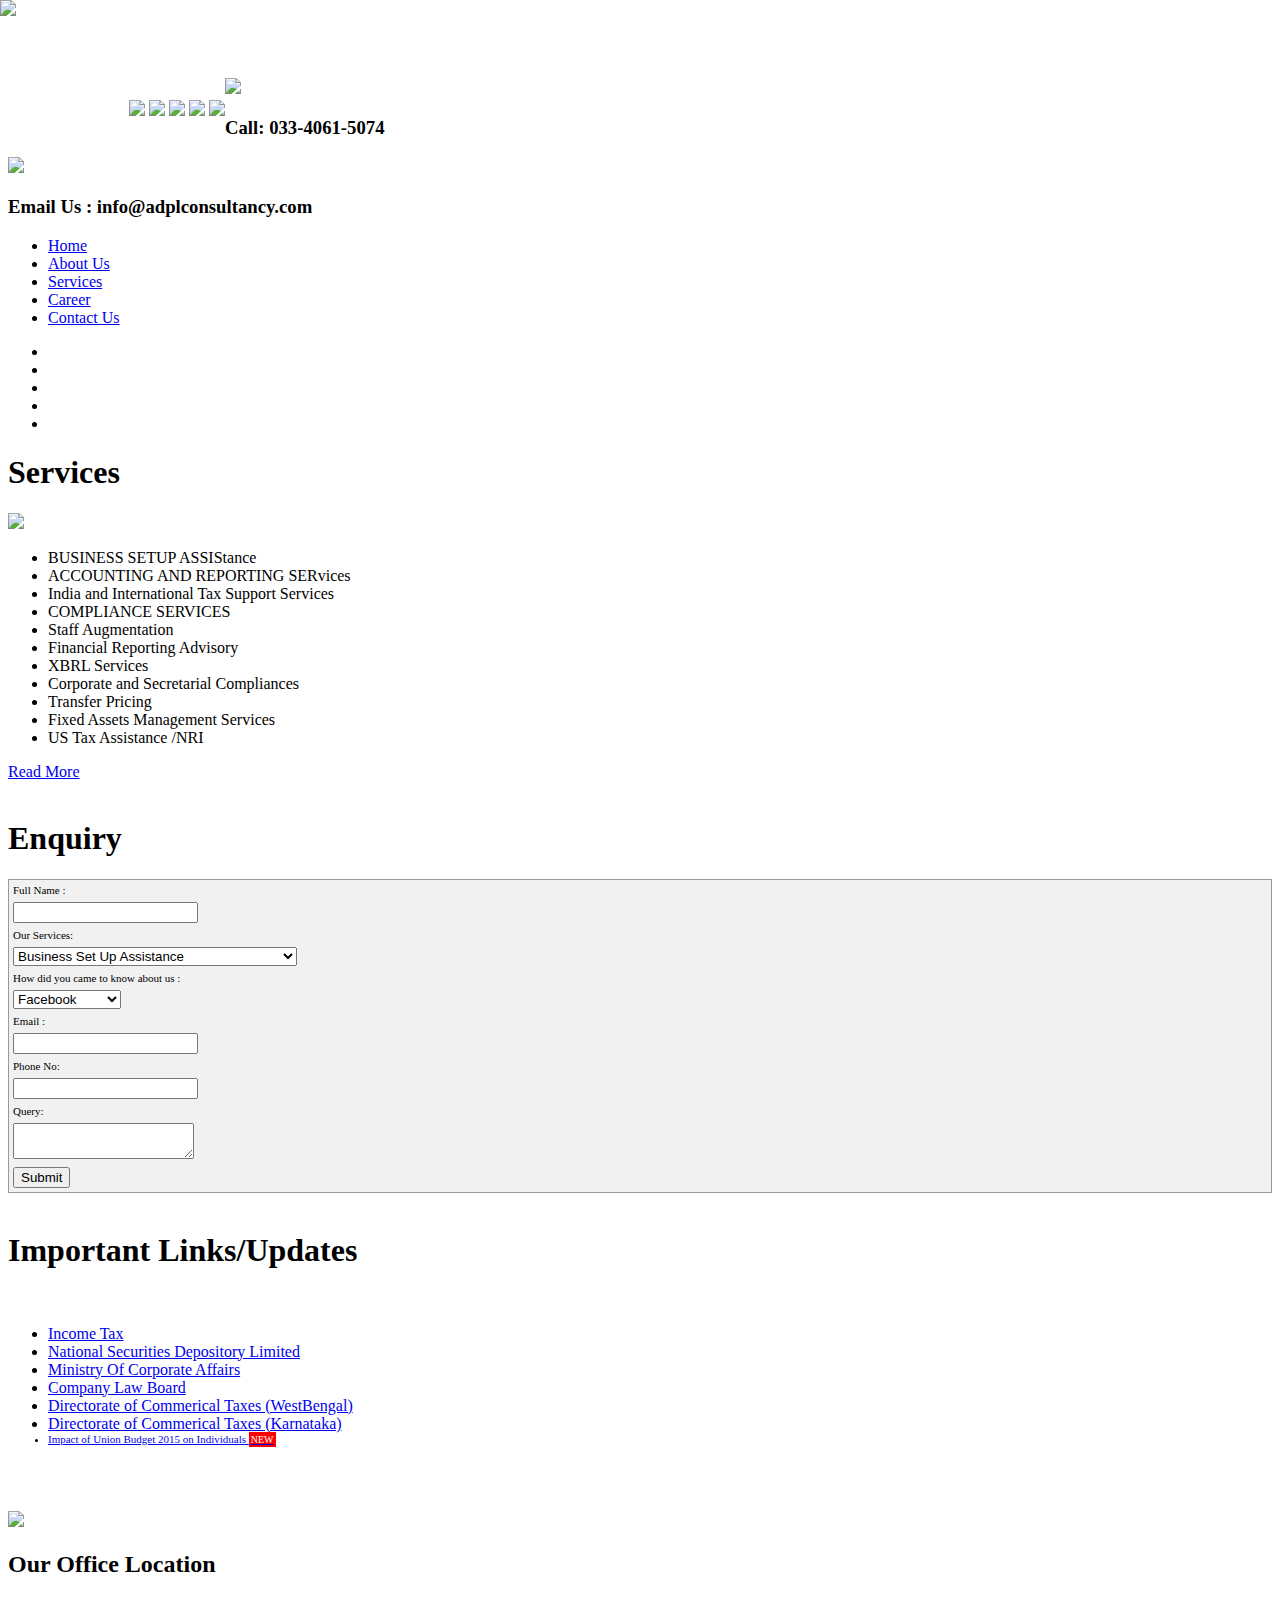
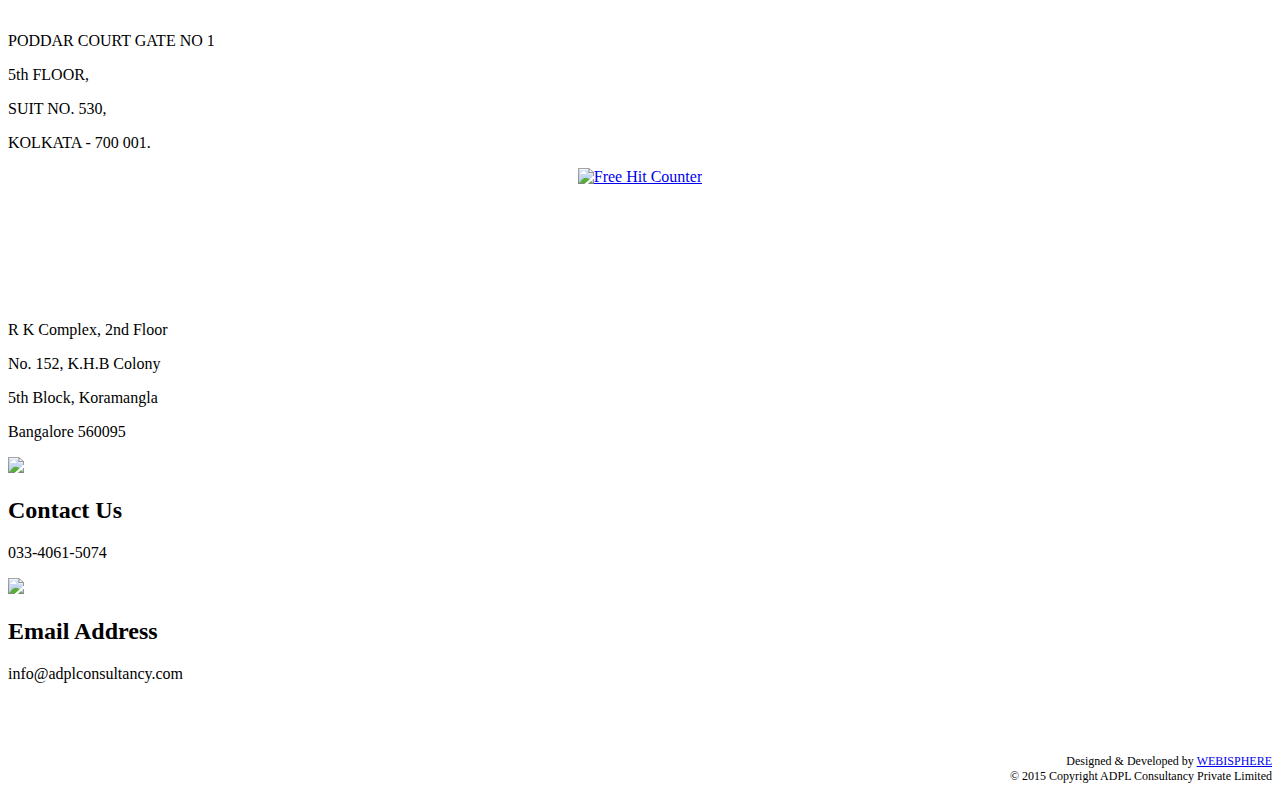
==== index.html @ 4b26b02c "Add files via upload" ====
<!DOCTYPE html>
<html>
<head>
<meta name="description" content="ADPL Consultancy Private Limited offers you and your business the solution that will cater to all your accounting needs. As a consultancy firm, we have the knowledge based and the expertise to support your firm in business set up solutions, company formation, Indian Tax & International Tax Support Services & recruitment services. The promoters are visionary in this field and boast of decades of experience. Our most important strength is the unmatcheable services and solutions we provide to the clients. Our goodwill lies in the remarkable success and exclusive services even to the clients that has guaranteed their association with our firm for a lifetime.
Our accountants are certified Chartered Accountants, Certified Public Accountants and stay updated with continous certification and attend regular seminar to ensure and update on all the newest informations, laws, regulations and techniques in our fields.
" />
<meta name="keywords" content="BUSINESS SETUP ASSISTANCE,ACCOUNTING AND REPORTING SERVICES,INDIA AND INTERNATIONAL TAX SUPPORT SERVICES,COMPLIANCE SERVICES,
STAFF AUGMENTATION,FINANCIAL REPORTING ADVISORY,XBRL SERVICES,CORPORATE AND SECRETARIAL COMPLIANCES,TRANSFER PRICING,FIXED ASSETS MANAGEMENT SERVICES,
US TAX ASSISTANCE /NRI" />
<meta name="author" content="ADPL Consultancy Private Limited" >
<meta name="designer" content="ADPL Consultancy Private Limited" >
<meta name="publisher" content="ADPL Consultancy Private Limited" >
<meta name="copyright" content="2015 adplconsultancy.com/" >
<meta name="distribution" content="Global" >
<meta name="document-classification" content="Consultancy Firm" >
<meta name="document-type" content="Public" >
<meta name="revisit-after" content="15 days" >
<meta name="robots" content="all" >
<meta name="robots" content="index, follow">
	<script src="js/jquery.min.js"></script>
	<script src="js/slippry.min.js"></script>
	<link rel="stylesheet" href="css/slippry.css">
    <title>ADPL</title>
<link href="css/css.css" rel="stylesheet" type="text/css" />
<link rel="stylesheet" href="css/menu.css" type="text/css" />

</head>
    
<body>
<div class="header_top">
<div class="logo" style="position:absolute; z-index:9999; left:0; top:0; height:50px;"><img src="images/logo.png"></div>
  <div class="page_wrapper">
    <div class="wrapper" style="background: #fff;">
    <div class="wrapper">
     <div class="logo" style="height:70px;" >&nbsp;</div>
      <div style="float:left; padding-top:22px; padding-left:121px;">
      <a href="https://www.facebook.com/adplconsultancy" target="_blank"><img src="images/facebook.png" width="25"></a> 
      <a href="https://twitter.com/ADPLCONSULTANCY" target="_blank"> <img src="images/twitter.png" width="25"></a> 
      <a href="https://plus.google.com/u/0/105959256942114133186"  target="_blank"> <img src="images/google_plus.png" width="25"></a> 
      <a href="https://www.youtube.com/channel/UCyNNAOjq6kq7xAcC36mTHmg"  target="_blank"> <img src="images/youtube.png" width="25"></a> 
      <a href="http://in.linkedin.com/in/adplconsultancy"  target="_blank"> <img src="images/linkdin.png" width="25"></a> 
      
        </div>
        
        
      <div class="header_right">
        <div class="wrapper  padding_top3">
          <div class="col-1-3">
            <div class="col-1-4"><img src="images/phone_icon.png" class="image"></div>
            <div class="col-3-4 padding_top2">
              <h3>Call: <span>033-4061-5074</span></h3>
            </div>
          </div>
          <div class="col-2-3">
            <div class="col-1-4"><img src="images/mail_icon.png" class="image"></div>
            <div class="col-3-4 padding_top2">
              <h3>Email Us : <span> info@adplconsultancy.com</span></h3>
            </div>
          </div>
        </div>
      </div>
      <div class="clear"></div>
    </div>
    </div>
  </div>
</div>

<div class="header">
  <div class="page_wrapper">
    <div class="menu_area">
      <ul id="menu" class="topmenu">
        <li class="topfirst current"><a href="index.html">Home </a></li>
        <li class="topmenu"><a href="aboutus.html">About Us</a></li>
        <li class="topmenu"><a href="services.html">Services</a></li>
        <li class="topmenu"><a href="careers.html">Career</a></li>
       
        <li class="toplast"><a href="contactus.html">Contact Us</a></li>
      </ul>
    </div>
    <!--<div class="wrapper">
      <div class="logo"><img src="images/logo.png"></div>
      <div class="header_right">
        <div class="wrapper  padding_top3">
          <div class="col-1-3">
            <div class="col-1-4"><img src="images/phone_icon.png" class="image"></div>
            <div class="col-3-4 padding_top2">
              <h3>Call: <span>9945410062</span></h3>
            </div>
          </div>
          <div class="col-2-3">
            <div class="col-1-4"><img src="images/mail_icon.png" class="image"></div>
            <div class="col-3-4 padding_top2">
              <h3>Email Us : <span> info@adplconsultancy.com</span></h3>
            </div>
          </div>
        </div>
      </div>
    </div>-->
  </div>
</div>
<div class="banner">
  <ul id="demo1">
    <li><a href="#slide1"><img src="images/edubanner11.jpg" alt=""></a></li>
    <li><a href="#slide2"><img src="images/edubanner22.jpg" alt=""></a></li>
    <li><a href="#slide2"><img src="images/edubanner33.jpg" alt=""></a></li>
    <li><a href="#slide2"><img src="images/edubanner44.jpg" alt=""></a></li>
    <li><a href="#slide2"><img src="images/edubanner55.jpg" alt=""></a></li>
  </ul>
</div>
<div class="page_mid">
  <div class="page_wrapper">
    <div class="wrapper mar_bottom2 mar_top2">
      <!--<div class="page_mid_col">
        <h1>Welcome</h1>
        <img src="images/welcome_image.png" class="image_full padding_top8">
        <p class="text_welcome">ADPL Consultancy Private Limited, we are dedicated to you and all your different 
accounting needs, business set up solutions, company formation, Indian Tax &amp; International Tax planning &amp; recruitment services. The promotors have been around for over 15 years experience. But our most important win is providing best services &amp; solution to the clients and making our clients happy and live long customer. <br>
<br>
Our accountants are certified Chartered Accountants, Certified Public Accountants and stay current with continious certification and ceminar to ensure and update all the new informations, laws, regulations and our technical fields.</p>
        <a href="aboutus.html" class="more mar_top7">Read More</a> </div>
      <div class="page_mid_separoter mar_top2">&nbsp;</div>-->
      <div class="page_mid_col">
        <h1>Services</h1>
        <img src="images/image_2.png" class="tutor_image">
        <ul class="list1">
            <li>BUSINESS SETUP ASSIStance</li>
            <li>ACCOUNTING AND REPORTING SERvices</li>
            <li>India and International Tax Support Services</li>
            <li>COMPLIANCE SERVICES</li>
            <li>Staff Augmentation</li> 
            <li>Financial Reporting Advisory</li> 
            <li>XBRL Services</li> 
            <li>Corporate and Secretarial Compliances</li> 
            <li>Transfer Pricing</li> 
            <li>Fixed Assets Management Services</li> 
            <li>US Tax Assistance /NRI</li> 
        </ul>
        
        <a href="#" class="more mar_top5">Read More</a> </div>
      <div class="page_mid_separoter mar_top2">&nbsp;</div>
      <div class="page_mid_col">
        <h1>Enquiry</h1>
        <div>
        
        <form method="post" action="mail.php">
        <?php
if($_GET['msg']=="success")
{
echo "Thank you for applying";
}
?>
        <table width="100%" border="0" cellspacing="2" cellpadding="2" style="background:#f1f1f1; border:1px solid #999; color:#000; font-size:11px;">
<tr>
    <td width="41%" align="left" valign="top">Full Name : </td>
    
  </tr>
  <tr>
   
    <td width="59%" align="left" valign="top">
      <input type="text" name="fname" id="textfield" class="text-field" required="required">
    </td>
  </tr>
  <tr>
    <td align="left" valign="top">Our Services:</td>
    
  </tr>
  <tr>

    <td align="left" valign="top"><select name="services" class="text-field">
      <option> Business Set Up Assistance</option>
<option>Accounting and Reporting Services</option>
<option>India and International Tax Support Services</option>
<option>Compliance Services</option>
<option>Staff Augmentation</option>
<option>Financial Reporting Advisory</option>
<option>XBRL Services</option>
<option>Corporate and Secretarial Compliances</option>
<option>Transfer Pricing</option>
<option>Fixed Assets Management Services</option>
<option>US Tax Assistance /NRI</option>
    </select></td>
  </tr>
  <tr>
    <td align="left" valign="top">How did you came to know about us :</td>
    
  </tr>
  <tr>

    <td align="left" valign="top"><select name="know" class="text-field">
      <option>Facebook</option>
      <option>Twitter</option>
      <option>Google plus</option>
      <option>You Tube</option>
      <option>Linked In</option>
      <option>Family</option>
      <option>Friends</option>
      <option>Client Referral</option>
      <option>Others</option>
    </select></td>
  </tr>
  <tr>
    <td align="left" valign="top">Email : </td>
   
  </tr>
  <tr>

    <td align="left" valign="top"><input type="text" name="email" id="textfield" class="text-field" required="required"></td>
  </tr>
  <tr>
    <td align="left" valign="top">Phone No:</td>
    
  </tr>
  <tr>
   
    <td align="left" valign="top"><input type="text" name="phone" id="textfield" class="text-field" required="required"></td>
  </tr>
   <tr>
    <td align="left" valign="top">Query:</td>
   
  </tr>
  <tr>
   
    <td align="left" valign="top"><textarea name="query" cols="" rows="" class="text-field1" required="required"></textarea></td>
  </tr>
   <tr>
    <td align="left" valign="top"><input name="Submit" type="submit" value="Submit" class="submit1"></td>
   
  </tr>
</table>
</form>

        
        </div>
        
        
      </div>
        <div class="page_mid_separoter mar_top2">&nbsp;</div>
        <div class="page_mid_col">
        <h1>Important Links/Updates</h1>
        <p>&nbsp;</p>
<div class="jscroll" >
		<ul>
        <li><a href="https://incometaxindiaefiling.gov.in/" target="_blank">Income Tax</a></li>
          <li><a href="https://nsdl.co.in/" target="_blank">National Securities Depository Limited</a></li>
          <li><a href="http://www.mca.gov.in/" target="_blank">Ministry Of Corporate Affairs</a></li>
          <li><a href="http://www.clb.nic.in/" target="_blank">Company Law Board</a></li>
          
			<li><a href="http://wbcomtax.nic.in/welcome.asp" target="_blank">Directorate of Commerical Taxes (WestBengal)</a></li>
			
			
            <li><a href="http://ctax.kar.nic.in/" target="_blank">Directorate of Commerical Taxes (Karnataka)</a></li>
             <li style="font-size:11px;"><a href="pdf/Budget_2015.pdf" target="_blank" style="font-size:11px;">
             <span style="font-size:11px;">Impact of Union Budget 2015 on Individuals</span> <span style="padding:2px; font-size:10px; color:#fff; background:#ff0000;border:none;">NEW</span></a></li>
           
            
            
           <!-- <li><a href="http://www.incometaxindia.gov.in/Pages/default.aspx" target="_blank">Due Dates</a></li> -->
            
            
		</ul>
	</div></div>
    </div>
  </div>
</div>

<div class="footer">
  <div class="page_wrapper">
    <div class="wrapper mar_top4 mar_left1">
      <div class="col-1-4">
        <div class="col-1-3"></div>
        <div class="col-2-3">
          <h2>&nbsp;</h2>
        </div>
      </div>
      <div class="col-1-5">
        <div class="col-1-5"></div>
        <div class="col-1-5"></div>
        <div class="col-1-5"></div>
        <div class="col-1-5"></div>
        <!--<div class="col-1-5"><a href="#"> <img src="images/printer_set.png" class="image"></a> </div>-->
        <div class="col-1-5"></div>
      </div>
    </div>
    <div class="footer_top">
      <div class="col-1-4">
        <div class="wrapper">
          <div class="col-1-6"><img src="images/footer_home.png" class="image"></div>
          <div class="col-5-6">
            <h2>Our Office Location</h2>
          </div>
        </div>
        <div class="wrapper">
        <p><strong style="color:#FFF">KOLKATA</strong></p>
         <p style="text-transform:uppercase">Poddar Court Gate No 1</p>
          <p>5th FLOOR, </p>
          <p>SUIT NO. 530,</p>
          <p>KOLKATA - 700 001.</p>
             <p><div align='center'><a href='http://www.hit-counts.com'><img src='http://www.hit-counts.com/counter.php?t=MTM0OTcxMQ==' border='0' alt='Free Hit Counter'></a></div> </p>
        </div>
        
      </div>
      <div class="col-1-4">
        <div class="wrapper">
          <div class="col-1-6">&nbsp;</div>
          <div class="col-5-6">
            <h2>&nbsp;</h2>
          </div>
        </div>
        <div class="wrapper">
        <p></p>
        <p><strong style="color:#FFF">BANGALORE</strong></p>
          <p>R K Complex, 2nd Floor</p>
          <p>No. 152, K.H.B Colony</p>
          <p>5th Block, Koramangla</p>
          <p>Bangalore 560095</p>
        </div>
      </div>
    
      <div class="col-1-4">
        <div class="wrapper">
          <div class="col-1-6"><img src="images/footer_phone.png" class="image"></div>
          <div class="col-5-6">
            <h2>Contact Us</h2>
          </div>
        </div>
        <div class="wrapper">
          <p>033-4061-5074</p>
        </div>
      </div>
      <div class="col-1-4">
        <div class="wrapper">
          <div class="col-1-6"><img src="images/footer_mail.png" class="image"></div>
          <div class="col-5-6">
            <h2>Email Address</h2>
          </div>
        </div>
        <div class="wrapper">
          <p> info@adplconsultancy.com</p>
        </div>
        
        <div class="wrapper footer-bottom" style="text-align:right; font-size:12px; margin-top:71px;"> <p>Designed & Developed by <a target="_blank" href="http://www.webisphere.in">WEBISPHERE</a><br>
          &copy; 2015 Copyright ADPL Consultancy Private Limited </p>

          </div>
      </div>
      <!--<div class="col-1-4"> <img src="images/image_footer.png" class="footer_image"> </div>-->
     </div>
  </div>
</div>
 
    <script>
			$(function() {
				var demo1 = $("#demo1").slippry({
					transition: 'fade',
					useCSS: true,
					speed: 1000,
					pause: 3000,
					auto: true,
					preload: 'visible'
				});

				$('.stop').click(function () {
					demo1.stopAuto();
				});

				$('.start').click(function () {
					demo1.startAuto();
				});

				$('.prev').click(function () {
					demo1.goToPrevSlide();
					return false;
				});
				$('.next').click(function () {
					demo1.goToNextSlide();
					return false;
				});
				$('.reset').click(function () {
					demo1.destroySlider();
					return false;
				});
				$('.reload').click(function () {
					demo1.reloadSlider();
					return false;
				});
				$('.init').click(function () {
					demo1 = $("#demo1").slippry();
					return false;
				});
			});
		</script>
        	<script src="js/jCarouselLite-v1.1.js"></script>
	<script type="text/javascript">
		  $(function() {
				$(".jscroll").jCarouselLite({
					vertical: true,
					hoverPause:true,
					visible: 3,
					auto:800,
					speed:1000
				});
	}); 
	</script>
</body>
</html>
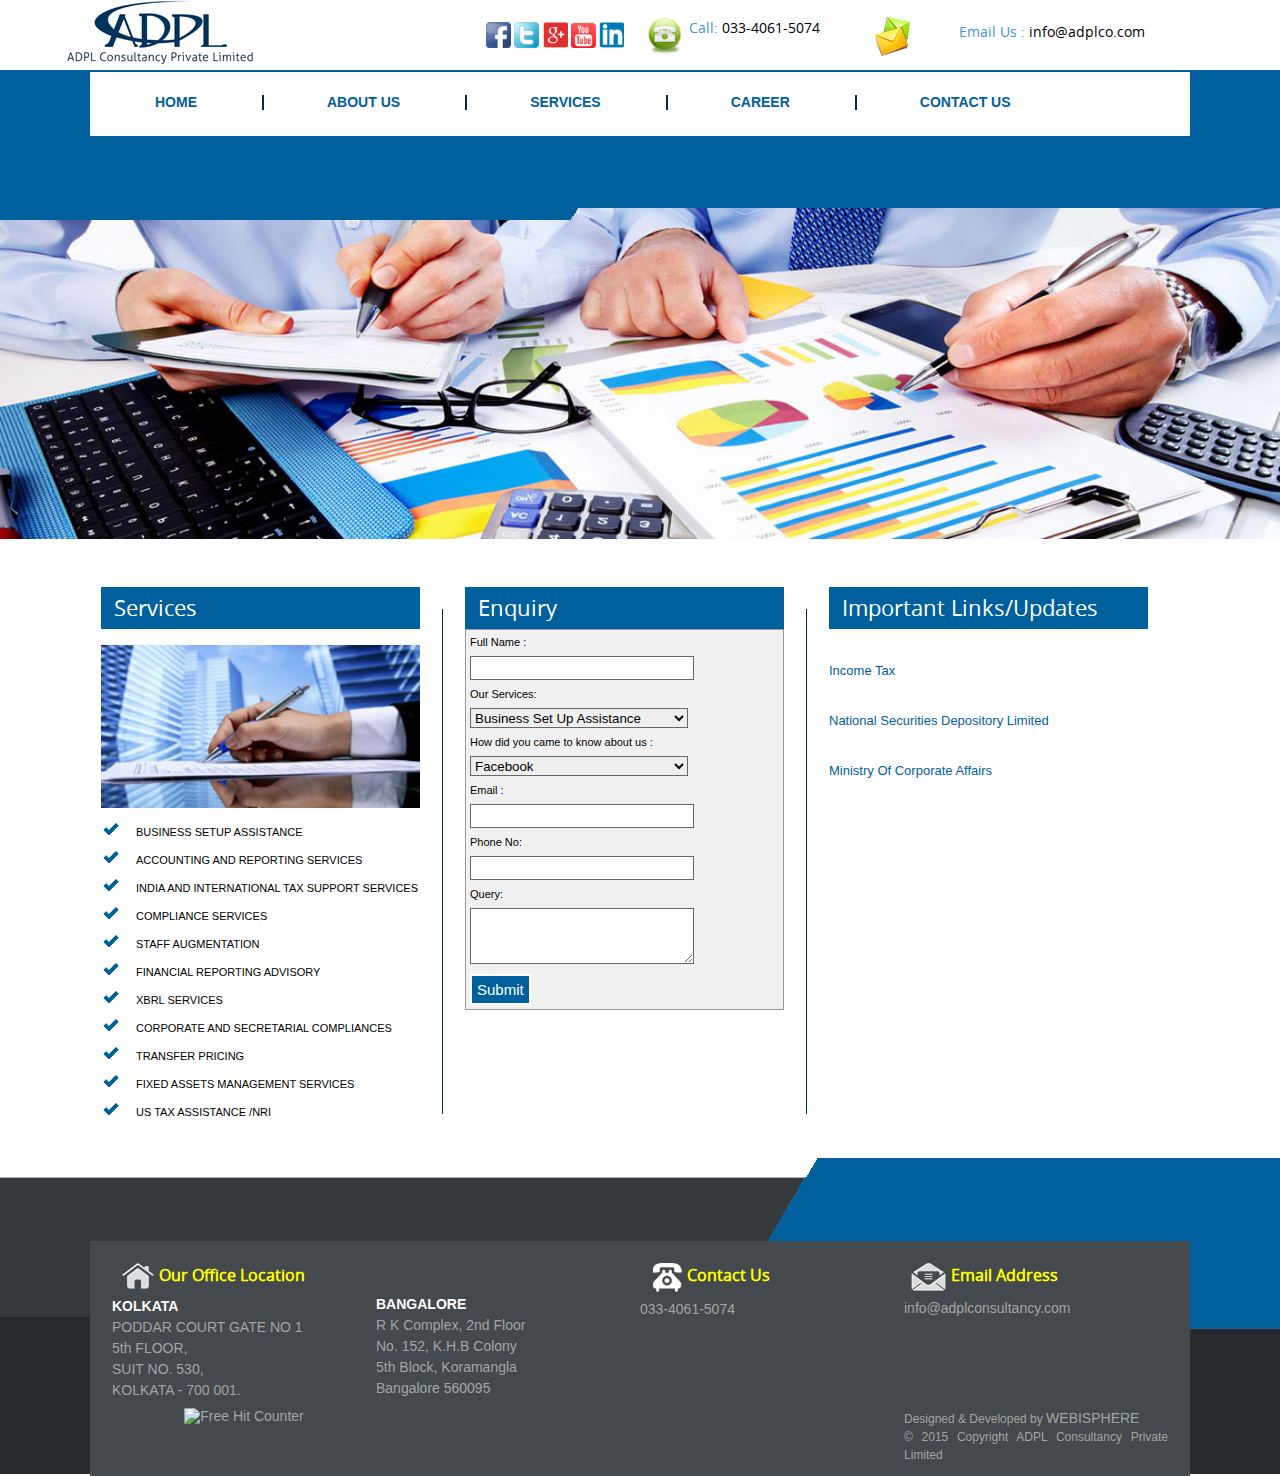
==== commit 2d47ccd6: "Update index.html" ====
--- a/index.html
+++ b/index.html
@@ -54,7 +54,7 @@
           <div class="col-2-3">
             <div class="col-1-4"><img src="images/mail_icon.png" class="image"></div>
             <div class="col-3-4 padding_top2">
-              <h3>Email Us : <span> info@adplconsultancy.com</span></h3>
+              <h3>Email Us : <span> info@adplco.com</span></h3>
             </div>
           </div>
         </div>
--- a/css/slippry.css
+++ b/css/slippry.css
@@ -0,0 +1,440 @@
+@-webkit-keyframes left-right {
+  0% {
+    -webkit-transform: translateY(-20%) translateX(-10%);
+    -moz-transform: translateY(-20%) translateX(-10%);
+    -ms-transform: translateY(-20%) translateX(-10%);
+    -o-transform: translateY(-20%) translateX(-10%);
+    transform: translateY(-20%) translateX(-10%);
+  }
+
+  100% {
+    -webkit-transform: translateY(0%) translateX(10%);
+    -moz-transform: translateY(0%) translateX(10%);
+    -ms-transform: translateY(0%) translateX(10%);
+    -o-transform: translateY(0%) translateX(10%);
+    transform: translateY(0%) translateX(10%);
+  }
+}
+
+@-moz-keyframes left-right {
+  0% {
+    -webkit-transform: translateY(-20%) translateX(-10%);
+    -moz-transform: translateY(-20%) translateX(-10%);
+    -ms-transform: translateY(-20%) translateX(-10%);
+    -o-transform: translateY(-20%) translateX(-10%);
+    transform: translateY(-20%) translateX(-10%);
+  }
+
+  100% {
+    -webkit-transform: translateY(0%) translateX(10%);
+    -moz-transform: translateY(0%) translateX(10%);
+    -ms-transform: translateY(0%) translateX(10%);
+    -o-transform: translateY(0%) translateX(10%);
+    transform: translateY(0%) translateX(10%);
+  }
+}
+
+@-ms-keyframes left-right {
+  0% {
+    -webkit-transform: translateY(-20%) translateX(-10%);
+    -moz-transform: translateY(-20%) translateX(-10%);
+    -ms-transform: translateY(-20%) translateX(-10%);
+    -o-transform: translateY(-20%) translateX(-10%);
+    transform: translateY(-20%) translateX(-10%);
+  }
+
+  100% {
+    -webkit-transform: translateY(0%) translateX(10%);
+    -moz-transform: translateY(0%) translateX(10%);
+    -ms-transform: translateY(0%) translateX(10%);
+    -o-transform: translateY(0%) translateX(10%);
+    transform: translateY(0%) translateX(10%);
+  }
+}
+
+@keyframes left-right {
+  0% {
+    -webkit-transform: translateY(-20%) translateX(-10%);
+    -moz-transform: translateY(-20%) translateX(-10%);
+    -ms-transform: translateY(-20%) translateX(-10%);
+    -o-transform: translateY(-20%) translateX(-10%);
+    transform: translateY(-20%) translateX(-10%);
+  }
+
+  100% {
+    -webkit-transform: translateY(0%) translateX(10%);
+    -moz-transform: translateY(0%) translateX(10%);
+    -ms-transform: translateY(0%) translateX(10%);
+    -o-transform: translateY(0%) translateX(10%);
+    transform: translateY(0%) translateX(10%);
+  }
+}
+
+@-webkit-keyframes right-left {
+  0% {
+    -webkit-transform: translateY(0%) translateX(10%);
+    -moz-transform: translateY(0%) translateX(10%);
+    -ms-transform: translateY(0%) translateX(10%);
+    -o-transform: translateY(0%) translateX(10%);
+    transform: translateY(0%) translateX(10%);
+  }
+
+  100% {
+    -webkit-transform: translateY(-20%) translateX(-10%);
+    -moz-transform: translateY(-20%) translateX(-10%);
+    -ms-transform: translateY(-20%) translateX(-10%);
+    -o-transform: translateY(-20%) translateX(-10%);
+    transform: translateY(-20%) translateX(-10%);
+  }
+}
+
+@-moz-keyframes right-left {
+  0% {
+    -webkit-transform: translateY(0%) translateX(10%);
+    -moz-transform: translateY(0%) translateX(10%);
+    -ms-transform: translateY(0%) translateX(10%);
+    -o-transform: translateY(0%) translateX(10%);
+    transform: translateY(0%) translateX(10%);
+  }
+
+  100% {
+    -webkit-transform: translateY(-20%) translateX(-10%);
+    -moz-transform: translateY(-20%) translateX(-10%);
+    -ms-transform: translateY(-20%) translateX(-10%);
+    -o-transform: translateY(-20%) translateX(-10%);
+    transform: translateY(-20%) translateX(-10%);
+  }
+}
+
+@-ms-keyframes right-left {
+  0% {
+    -webkit-transform: translateY(0%) translateX(10%);
+    -moz-transform: translateY(0%) translateX(10%);
+    -ms-transform: translateY(0%) translateX(10%);
+    -o-transform: translateY(0%) translateX(10%);
+    transform: translateY(0%) translateX(10%);
+  }
+
+  100% {
+    -webkit-transform: translateY(-20%) translateX(-10%);
+    -moz-transform: translateY(-20%) translateX(-10%);
+    -ms-transform: translateY(-20%) translateX(-10%);
+    -o-transform: translateY(-20%) translateX(-10%);
+    transform: translateY(-20%) translateX(-10%);
+  }
+}
+
+@keyframes right-left {
+  0% {
+    -webkit-transform: translateY(0%) translateX(10%);
+    -moz-transform: translateY(0%) translateX(10%);
+    -ms-transform: translateY(0%) translateX(10%);
+    -o-transform: translateY(0%) translateX(10%);
+    transform: translateY(0%) translateX(10%);
+  }
+
+  100% {
+    -webkit-transform: translateY(-20%) translateX(-10%);
+    -moz-transform: translateY(-20%) translateX(-10%);
+    -ms-transform: translateY(-20%) translateX(-10%);
+    -o-transform: translateY(-20%) translateX(-10%);
+    transform: translateY(-20%) translateX(-10%);
+  }
+}
+
+/* added to the original element calling slippry */
+.sy-box.sy-loading {
+  background: url(img/sy-loader.gif) 50% 50% no-repeat;
+  -webkit-background-size: 32px;
+  -moz-background-size: 32px;
+  -o-background-size: 32px;
+  background-size: 32px;
+  min-height: 40px;
+}
+.sy-box.sy-loading .sy-slides-wrap, .sy-box.sy-loading .sy-pager {
+  visibility: hidden;
+}
+
+/* element that wraps the slides */
+.sy-slides-wrap {
+  position: relative;
+  height: 100%;
+  width: 100%;
+}
+.sy-slides-wrap:hover .sy-controls {
+  display: block;
+}
+
+/* element that crops the visible area to the slides */
+.sy-slides-crop {
+  height: 100%;
+  width: 100%;
+  position: absolute;
+  overflow: hidden;
+}
+
+/* list containing the slides */
+.sy-list {
+  width: 100%;
+  height: 100%;
+  list-style: none;
+  margin: 0;
+  padding: 0;
+  position: absolute;
+}
+.sy-list.horizontal {
+  -webkit-transition: left ease;
+  -moz-transition: left ease;
+  -o-transition: left ease;
+  transition: left ease;
+}
+.sy-list.vertical {
+  -webkit-transition: top ease;
+  -moz-transition: top ease;
+  -o-transition: top ease;
+  transition: top ease;
+}
+
+/* single slide */
+.sy-slide {
+  position: absolute;
+  width: 100%;
+  z-index: 2;
+}
+.sy-slide.kenburns {
+  width: 140%;
+  left: -20%;
+}
+.sy-slide.kenburns.useCSS {
+  -webkit-transition-property: opacity;
+  -moz-transition-property: opacity;
+  -o-transition-property: opacity;
+  transition-property: opacity;
+}
+.sy-slide.kenburns.useCSS.sy-ken:nth-child(1n) {
+  -webkit-animation-name: left-right;
+  -webkit-animation-fill-mode: forwards;
+  -moz-animation-name: left-right;
+  -moz-animation-fill-mode: forwards;
+  -o-animation-name: left-right;
+  -o-animation-fill-mode: forwards;
+  animation-name: left-right;
+  animation-fill-mode: forwards;
+}
+.sy-slide.kenburns.useCSS.sy-ken:nth-child(2n) {
+  -webkit-animation-name: right-left;
+  -webkit-animation-fill-mode: forwards;
+  -moz-animation-name: right-left;
+  -moz-animation-fill-mode: forwards;
+  -o-animation-name: right-left;
+  -o-animation-fill-mode: forwards;
+  animation-name: right-left;
+  animation-fill-mode: forwards;
+}
+.sy-slide.sy-active {
+  z-index: 3;
+}
+.sy-slide > a {
+  margin: 0;
+  padding: 0;
+  display: block;
+  width: 100%;
+}
+.sy-slide > a > img {
+  margin: 0;
+  padding: 0;
+  display: block;
+  width: 100%;
+  border: 0;
+}
+
+/* next/ prev buttons, with arrows and clickable area a lot larger than the visible buttons */
+.sy-controls {
+  display: none;
+  list-style: none;
+  height: 100%;
+  width: 100%;
+  position: absolute;
+  padding: 0;
+  margin: 0;
+}
+.sy-controls li {
+  position: absolute;
+  width: 10%;
+  min-width: 4.2em;
+  height: 100%;
+  z-index: 33;
+}
+.sy-controls li.sy-prev {
+  left: 0;
+  top: 0;
+}
+.sy-controls li.sy-prev a:after {
+  background-position: -5% 0;
+}
+.sy-controls li.sy-next {
+  right: 0;
+  top: 0;
+}
+.sy-controls li.sy-next a:after {
+  background-position: 105% 0;
+}
+.sy-controls li a {
+  position: relative;
+  width: 100%;
+  height: 100%;
+  display: block;
+  text-indent: -9999px;
+}
+.sy-controls li a:link, .sy-controls li a:visited {
+  opacity: 0.4;
+}
+.sy-controls li a:hover, .sy-controls li a:focus {
+  opacity: 0.8;
+  outline: none;
+}
+.sy-controls li a:after {
+  content: "";
+  background-image: url(../img/arrows.svg);
+  background-repeat: no-repeat;
+  -webkit-background-size: cover;
+  -moz-background-size: cover;
+  -o-background-size: cover;
+  background-size: cover;
+  text-align: center;
+  text-indent: 0;
+  line-height: 2.8em;
+  color: #111;
+  font-weight: 800;
+  position: absolute;
+  background-color: #fff;
+  width: 2.8em;
+  height: 2.8em;
+  left: 50%;
+  top: 50%;
+  margin-top: -1.4em;
+  margin-left: -1.4em;
+  -webkit-border-radius: 50%;
+  -moz-border-radius: 50%;
+  -ms-border-radius: 50%;
+  -o-border-radius: 50%;
+  border-radius: 50%;
+}
+@media only screen and (max-device-width: 600px) {
+  .sy-controls {
+    display: block;
+  }
+  .sy-controls li {
+    min-width: 2.1em;
+  }
+  .sy-controls li a:after {
+    width: 1.4em;
+    height: 1.4em;
+    margin-top: -0.7em;
+    margin-left: -0.7em;
+  }
+}
+
+/* captions, styled fo the overlay variant */
+.sy-caption-wrap {
+  position: absolute;
+  bottom: 2em;
+  z-index: 12;
+  left: 50%;
+}
+.sy-caption-wrap .sy-caption {
+  position: relative;
+  left: -50%;
+  background-color: rgba(0, 0, 0, 0.54);
+  color: #fff;
+  padding: 0.4em 1em;
+  -webkit-border-radius: 1.2em;
+  -moz-border-radius: 1.2em;
+  -ms-border-radius: 1.2em;
+  -o-border-radius: 1.2em;
+  border-radius: 1.2em;
+}
+.sy-caption-wrap .sy-caption a:link, .sy-caption-wrap .sy-caption a:visited {
+  color: #fff;
+  font-weight: 600;
+  text-decoration: none;
+}
+.sy-caption-wrap .sy-caption a:hover, .sy-caption-wrap .sy-caption a:focus {
+  text-decoration: underline;
+}
+@media only screen and (max-device-width: 600px), screen and (max-width: 600px) {
+  .sy-caption-wrap {
+    left: 0;
+    bottom: 0.4em;
+  }
+  .sy-caption-wrap .sy-caption {
+    left: 0;
+    padding: 0.2em 0.4em;
+    font-size: 0.92em;
+    -webkit-border-radius: 0;
+    -moz-border-radius: 0;
+    -ms-border-radius: 0;
+    -o-border-radius: 0;
+    border-radius: 0;
+  }
+}
+
+/* pager bubbles */
+.sy-pager {
+  overflow: hidden;
+  *zoom: 1;
+  display: block;
+  width: 100%;
+  margin: 1em 0 0;
+  padding: 0;
+  list-style: none;
+  text-align: center;
+  margin-top:-20px;
+}
+.sy-pager li {
+  display: inline-block;
+  width: 1.2em;
+  height: 1.2em;
+  margin: 0 1em 0 0;
+  -webkit-border-radius: 50%;
+  -moz-border-radius: 50%;
+  -ms-border-radius: 50%;
+  -o-border-radius: 50%;
+  border-radius: 50%;
+}
+.sy-pager li.sy-active a {
+  /*background-color: #ff6f00;*/
+}
+.sy-pager li a {
+  width: 100%;
+  height: 100%;
+  display: block;
+  /*background-color: #dcdcdc;
+  text-indent: -9999px;
+  -webkit-background-size: 2em;
+  -moz-background-size: 2em;
+  -o-background-size: 2em;
+  background-size: 2em;
+  -webkit-border-radius: 50%;
+  -moz-border-radius: 50%;
+  -ms-border-radius: 50%;
+  -o-border-radius: 50%;
+  border-radius: 50%;*/
+}
+.sy-pager li a:link, .sy-pager li a:visited {
+  opacity: 1.0;
+}
+.sy-pager li a:hover, .sy-pager li a:focus {
+  opacity: 0.6;
+}
+
+/* element to "keep/ fill" the space of the content, gets intrinsic height via js */
+.sy-filler {
+  width: 100%;
+}
+.sy-filler.ready {
+  -webkit-transition: padding 600ms ease;
+  -moz-transition: padding 600ms ease;
+  -o-transition: padding 600ms ease;
+  transition: padding 600ms ease;
+}
--- a/css/css.css
+++ b/css/css.css
@@ -0,0 +1,758 @@
+@import url("font_face.css");
+body{
+	padding:0;
+	margin:0;
+	font-family: Arial, Helvetica, sans-serif;
+	font-size:12px;
+	line-height:18px;
+	line-height:16px;
+	text-align:left;
+	
+}
+
+a{
+	text-decoration:none;
+	font-family:Verdana, Geneva, sans-serif;
+	padding-bottom:5px;
+	font-size:13px;
+	color:#ffffff;
+	
+}
+a:hover{
+	
+	color:#4496d2;
+	text-decoration:underline;
+	
+}
+
+li{
+	list-style:none;
+}
+.page_wrapper{
+	width:1100px; 
+	height:auto; 
+	position:relative; 
+	margin:0 auto;
+}
+.wrapper{
+	width:100%;
+	height:auto;
+	float:left;
+}
+a{text-decoration:none;}
+p{text-align:justify;}
+.image{float:right; margin-right:5%;}
+ul{margin:0; padding:0;}
+.image_full{width:100%;}
+/*---header Top starts----*/
+.header_top{
+	width:100%;
+	height:auto;
+	float:left;
+	background:#fff;
+	color:#fff;
+}
+.header_top a{color:#fff;}
+
+.header_top ul{ list-style-type:none; margin:1% 0}
+
+.header_top ul li{ display:inline;}
+
+.header_top ul li a{ font-family:Arial, Helvetica, sans-serif;
+font-size:12px;
+color:#000000;
+text-decoration:none;
+padding:0px 5px;
+text-transform:uppercase;
+}
+
+.header_top ul li a:hover{
+color:#333333;
+}
+
+/*---header top ends----*/
+/*---header starts----*/
+.header{
+	width:100%;
+	float:left;
+	height:150px;
+	background:url(../images/header_bg.png) repeat-x;
+	position:relative;
+	z-index:9999;
+}
+.logo{
+	width:25%;
+	height:auto;
+	float:left;
+	//margin-top:10px;
+	text-align:center;
+	//margin:0 auto;
+}
+.logo img{/*width:100%;*/}
+.header_right{
+	width:50%;
+	height:auto;
+	float:right;
+	//margin-left:20%;
+	text-align:center;
+}
+
+.menu_area{
+	width:100%;
+	float:left;
+	background:#FFFFFF;
+	//padding:13.5px 0;
+	border-top:2px solid #00609d;
+}
+/*---header ends----*/
+/*----banner starts---*/
+.banner{
+	width:100%;
+	height:auto;
+	float:left;
+	margin-top:-45px;
+}
+/*----banner ends---*/
+/*----page middle starts----*/
+.page_mid{
+	width:100%;
+	float:left;
+	background: #fff;
+	height:auto;
+	padding:30px 0;
+}
+.page_mid_col{
+	width:29%;
+	height:auto;
+	float:left;
+	padding:0 1%;
+}
+.welcome_image{
+	width:100%;
+	height:auto;
+	margin:5% 0 2% 0;
+}
+.tutor_image{
+	width:100%;
+	height:auto;
+	margin:5% 0% 2% 0%;
+}
+.page_mid_col p{ margin:2% 0; color:#000}
+.page_mid_separoter{
+	width:1px;
+	background:url(../images/blue_line1.jpg) no-repeat;
+	height:505px;
+	float:left;
+	margin:1%
+}
+
+.list1{margin:0; padding-left:10px;}
+
+.list1 li{
+	margin:0 0 0 15px;
+	padding:5px 0px 5px 10px;
+	line-height:18px;
+	list-style:url(../images/arrow_1.png);
+	color:#000;
+	font-size:11px;
+	text-transform:uppercase;
+}
+.text_testimonial{
+	font-size:11px;
+	color:#FFFFFF;
+	line-height:14px;
+	padding:0 0 0 5px;
+	font-family:tahoma;
+	text-align:left;
+}
+
+.text_welcome{
+	font-size:11px;
+	color:#FFFFFF;
+	line-height:18px;
+	font-family:tahoma;
+	text-align:justify;
+}
+.more{
+	font-size:12px;
+	text-transform:uppercase;
+	text-decoration:underline;
+	color:#000;
+	float:left;
+	font-weight:bold;
+	display:none;
+}
+.more:hover{
+	text-decoration: none;
+	color:#FFFFFF;
+}
+/*----page middle ends----*/
+/*----footer starts---*/
+.footer{
+	width:100%;
+	height:316px;
+	float:left;
+	padding:0;
+	color:#FFFFFF;
+	font-size:12px;
+	background: url(../images/footer_bg.png);
+	position:relative;
+	margin-top:-20px;
+}
+.footer_top{
+	width:96%;
+	height:auto;
+	float:left;
+	background:#43494c;
+	margin:15px 0 0 0;
+	padding:2% 2% 0 2%;
+}
+.footer_left{
+	width:70%;
+	height:auto;
+	float:left;
+}
+.footer_left ul{ list-style-type:none; margin:2% 0;}
+
+.footer_left ul li{ display:inline;}
+
+.footer_left ul li a{ font-family:Arial, Helvetica, sans-serif;
+font-size:12px;
+color:#FFFFFF;
+text-decoration:none;
+padding:0px 8px;
+border-right:1px solid #FFFFFF;
+}
+
+.footer_left ul li a:hover{ font-family:Arial, Helvetica, sans-serif;
+color:#CCCCCC;
+text-decoration:none;
+}
+
+.no_border{border:none!important;}
+.no_background{background:none!important;}
+
+.footer_right{
+	width:26%;
+	height:auto;
+	float:right;
+	text-align:right;
+	padding:0 2%;
+}
+.footer_right p{
+	margin:1% 0;
+	color:#FFFFFF;
+	text-align:right;
+}
+.footer_right  a{font-weight:bold; color:#FFFFFF; text-decoration:none; text-transform:uppercase;}
+.footer_right  a:hover{color:#CCCCCC;}
+.footer_image{
+	width:120%;
+	height:305px;
+	margin-top:-105px;
+}
+.footer, .footer a{
+	color:#a1a5a7;
+	font-size:14px;
+}
+/*----footer ends---*/
+/***enquery form***/
+/*input[type="text"], input[type=email], textarea {
+	width:85%;
+	height:auto;
+	padding:1% 2%;
+	border: 5px solid white; 
+    -webkit-box-shadow: 
+      inset 0 0 8px  rgba(0,0,0,0.1),
+            0 0 16px rgba(0,0,0,0.1); 
+    -moz-box-shadow: 
+      inset 0 0 8px  rgba(0,0,0,0.1),
+            0 0 16px rgba(0,0,0,0.1); 
+    box-shadow: 
+      inset 0 0 8px  rgba(0,0,0,0.1),
+            0 0 16px rgba(0,0,0,0.1); 
+    background: rgba(255,255,255,0.5);
+}
+input[type="text"]:hover, input[type=email]:hover, textarea:hover {
+    -webkit-box-shadow: 
+      inset 0 0 4px  rgba(0,0,0,0.2),
+            0 0 8px rgba(0,0,0,0.2); 
+    -moz-box-shadow: 
+      inset 0 0 4px  rgba(0,0,0,0.2),
+            0 0 8px rgba(0,0,0,0.2);
+    box-shadow: 
+      inset 0 0 4px  rgba(0,0,0,0.2),
+            0 0 8px rgba(0,0,0,0.2); 
+    background: rgba(255,255,255,0.2);
+}
+input[type="submit"]{
+	cursor:pointer;
+padding:1% 2%; 
+background:#1189bd;
+border:1px solid #22a3d9; 
+-moz-border-radius: 10px;
+-webkit-border-radius: 10px;
+border-radius: 10px;
+-webkit-box-shadow: 0 0 4px rgba(4,96,135, .75);
+-moz-box-shadow: 0 0 4px rgba(4,96,135, .75);
+box-shadow: 0 0 4px rgba(4,96,135, .75);	
+color:#FFF;
+font-size:14px;
+font-weight:bold;
+margin-top:2%;
+}
+input[type="submit"]:focus, input[type="submit"]:hover{
+	background-color:#1f9fe6;
+}*/
+/*****************/
+
+/*---clolumn starts----*/
+.col-1-2, .col-1-3, .col-2-3, .col-1-4, .col-3-4, .col-1-5, .col-2-5, .col-3-5, .col-4-5, .col-1-6, .col-2-6, .col-5-6{float:left;}
+.col-1-2{width:50%;}
+.col-1-3{width:33.33%;}
+.col-2-3{width:66.66%;}
+.col-1-4{
+  box-sizing: border-box;
+  width: 25%;}  
+.col-3-4{width:75%;} 
+.col-1-5{width:20%;} 
+.col-2-5{width:40%;} 
+.col-3-5{width:60%;} 
+.col-4-5{width:80%;;} 
+.col-1-6{width:16.666%;}
+.col-2-6{width:91.333%;} 
+.col-5-6{width:83.33%;} 
+/*-----coloumn ends-----*/
+/*--heading starts---*/
+h1, h2, h3, h4, h5, h6{font-family: 'open_sansregular';}
+h1{font-size:22px; margin:0; padding:0; font-weight:200; text-transform:inherit;  color:#fff; background:#00609d; padding:13px;}
+
+h2{color:#4496d2; font-size:16px;  margin:2% 1.5%; padding:0; color:#ffff00;}
+
+h3{font-size:14px; margin:0; padding:0; font-weight:lighter; color:#4496d2;}
+h3 span{ color:#000;}
+
+h4{color:#037fa9; font-size:14px; text-transform:uppercase; font-weight:bold;margin:0; padding:0; font-family:Arial, Helvetica, sans-serif;}
+
+h6{font-size:11px; padding:0; margin:0; color:#cc0000; font-family:"Lucida Sans Unicode", "Lucida Grande", sans-serif; font-weight:bold; padding:5px 5px; color:#cc00000; margin-bottom:5px;}
+/*---heading ends---*/
+/*---margine & padding-----*/
+.mar_left1{margin-left:1%;}
+.mar_left2{margin-left:2%;}
+.mar_left3{margin-left:3%;}
+.mar_left4{margin-left:4%;}
+.mar_left5{margin-left:5%;}
+.mar_left6{margin-left:6%;}
+.mar_left7{margin-left:7%;}
+
+.mar_right1{margin-right:1%;}
+.mar_right2{margin-right:2%;}
+.mar_right3{margin-right:3%;}
+.mar_right4{margin-right:4%;}
+.mar_right5{margin-right:5%;}
+.mar_right6{margin-right:6%;}
+.mar_right7{margin-right:7%;}
+
+.mar_top1{margin-top:1%;}
+.mar_top2{margin-top:2%;}
+.mar_top3{margin-top:3%;}
+.mar_top4{margin-top:4%;}
+.mar_top5{margin-top:5%;}
+.mar_top6{margin-top:6%;}
+.mar_top7{margin-top:7%;}
+.mar_top15{margin-top:15%;}
+.mar_top17{margin-top:17%;}
+
+.mar_bottom1{margin-bottom:1%;}
+.mar_bottom2{margin-bottom:2%;}
+.mar_bottom3{margin-bottom:3%;}
+.mar_bottom4{margin-bottom:4%;}
+.mar_bottom5{margin-bottom:5%;}
+.mar_bottom6{margin-bottom:6%;}
+.mar_bottom7{margin-bottom:7%;}
+
+.padding_left1{padding-left:1%;}
+.padding_left2{padding-left:2%;}
+.padding_left3{padding-left:3%;}
+.padding_left4{padding-left:4%;}
+.padding_left5{padding-left:5%;}
+.padding_left6{padding-left:6%;}
+.padding_left7{padding-left:7%;}
+
+.padding_right1{padding-right:1%;}
+.padding_right2{padding-right:2%;}
+.padding_right3{padding-right:3%;}
+.padding_right4{padding-right:4%;}
+.padding_right5{padding-right:5%;}
+.padding_right6{padding-right:6%;}
+.padding_right7{padding-right:7%;}
+
+.padding_top1{padding-top:1%;}
+.padding_top2{padding-top:2%;}
+.padding_top3{padding-top:3%;}
+.padding_top4{padding-top:4%;}
+.padding_top5{padding-top:5%;}
+.padding_top6{padding-top:6%;}
+.padding_top7{padding-top:7%;}
+.padding_top8{padding-top:8%;}
+.padding_top9{padding-top:9%;}
+.padding_top10{padding-top:10%;}
+
+.padding_bottom1{padding-bottom:1%;}
+.padding_bottom2{padding-bottom:2%;}
+.padding_bottom3{padding-bottom:3%;}
+.padding_bottom4{padding-bottom:4%;}
+.padding_bottom5{padding-bottom:5%;}
+.padding_bottom6{padding-bottom:6%;}
+.padding_bottom7{padding-bottom:7%;}
+/****************/
+.clear{
+	clear:both;
+}
+
+
+.about_section{	
+width:100%;
+overflow:hidden;
+padding-bottom:8px;
+margin-top:25px;}
+
+.about_section li{	
+float:left;
+width:285px;
+margin-right:40px; list-style-type:none; }
+
+.about_section li.about1{ margin-right:0px;}
+
+.image_border{ background:#FFF;
+border:2px solid #e9e4e4;
+padding:6px;}
+
+/*My Css================Start================*/
+
+ul.anthony{ list-style-type:none;
+margin-bottom:10px;}
+
+ul.anthony li{ font-family:Arial, Helvetica, sans-serif;
+font-size:12px;
+color:#818181;
+text-decoration:none;
+line-height:22px;
+padding-left:10px;
+background:url(../images/marker_1.gif) no-repeat left top 8px;
+text-align:justify;
+padding-bottom:8px;}
+
+.mid_below{ width:100%;
+	overflow:hidden;
+	padding-bottom:8px;}
+
+.mid_below li{ width:175px;
+margin-right:18px;
+display:inline;
+float:left;}
+
+.mid_below ul li.last{ margin-right:0px;}
+
+.pad1{ padding-right:7px;}
+
+.about_section{	
+width:100%;
+overflow:hidden;
+padding-bottom:8px;
+margin-top:25px;}
+
+.about_section li{	
+float:left;
+width:285px;
+margin-right:40px;}
+
+.about_section li.about1{ margin-right:0px;}
+
+.image_border{ background:#FFF;
+border:2px solid #e9e4e4;
+padding:6px; margin-right:5px;
+margin-bottom:5px;}
+
+.tution{}
+
+.tution a{ font-family: 'open_sansregular';
+font-size:14px;
+color:#454545;
+text-decoration:underline;
+padding-bottom:8px;}
+
+.tution a:hover{ font-family: 'open_sansregular';
+font-size:14px;
+color:#008cc4;
+text-decoration:none;
+padding-bottom:8px;}
+
+.choose_section{}
+
+.choose_section li{ margin-bottom:20px;}
+
+ul.economics{ list-style-type:none;
+margin-bottom:10px;}
+
+ul.economics li{ font-family:Arial, Helvetica, sans-serif;
+font-size:12px;
+color:#818181;
+text-decoration:none;
+line-height:20px !important;
+padding-left:10px;
+background:url(../images/marker_1.gif) no-repeat left top 8px;
+text-align:justify;
+padding-bottom:0px !important;}
+
+
+/*My Css================Start================*/
+
+.jscroll{
+//background:rgba(226, 140, 140, 0.5);
+	
+}
+
+.jscroll ul li{
+	height:50px;
+
+}
+
+.jscroll ul li a{
+	color:#00609d;
+	text-align:left;
+	display:block;
+	line-height:25px;
+}
+
+.footer_top p{
+	line-height:7px;
+}
+
+.footer-bottom p{
+	line-height:18px !important;
+}
+
+
+/******about_us******/
+
+.welcome_text{
+	border:1px solid #ccc;
+	padding:0 10px;
+	margin-bottom:15px;
+	width:97.8%;
+	text-align:center;
+}
+
+.welcome_text h2{
+	//text-align:left !important;
+	font-size:22px;
+	color:#00609d;
+}
+
+.welcome_text p{
+	line-height:22px;
+	font-size:12px;
+}	
+
+.team_inner{
+	padding:0px 0px 15px 0px;
+}
+
+.team{
+	float:left;
+	padding-right:20px;
+	width:20%;	
+}
+
+.team h3{
+	color:#666;
+	font-weight:normal;
+	text-align:center;
+	font-size:13px;
+}
+	
+.team img{
+	width:100%;
+	//padding:20px;
+	box-shadow:0 0 6px #000;
+}	
+	
+.team_text{
+	float:left;
+	width:75%;
+	border:1px solid #ccc;
+	padding:15px;
+}
+.team_text h2{
+	color:#00609d;
+	font-size:22px;
+}
+
+.team_text p{
+	text-align:justify;
+	color:#000;
+	line-height:18px;
+	font-size:12px;
+}	
+	
+/******about_us******/	
+
+
+	
+/******company******/
+
+.company{
+	padding:20px 0;
+	border-top:1px solid #ccc;
+}
+			
+.company h2{
+	color:#00609d;
+	font-size:22px;
+	margin:0;
+	padding:0;
+	line-height:30px;
+}	
+	
+.company h3{
+	color:#353535;
+	font-size:14px;
+	line-height:30px;
+}
+
+.company p{
+	font-size:12px;
+}
+
+.company ul li{
+	background:url(../images/bullet.png) no-repeat center left;
+	padding:7px 5px 7px 30px;
+	font-size:12px;
+}	
+	
+/******company******/
+
+
+
+/******services******/
+.services_text h2{
+	color:#00609d;
+	margin:0;
+	padding:20px;	
+	font-size:22px;
+}
+
+.services_text ul li{
+	line-height:15px;
+	//list-style-image:url(../images/bullet.png);
+	background:url(../images/bullet.png) no-repeat left center;
+	padding:9px 27px 9px 27px;
+	font-size:12px;
+}
+
+.services_text ul li p{
+	font-size:12px;
+	font-weight:700;
+	
+}
+
+/******services******/
+
+
+
+
+/******Career******/
+
+.career_inner img{
+	width:100%;
+	height:350px;
+}
+
+.career_inner p{
+	font-size:18px;
+	color:#000;
+}
+
+.career_inner a{
+	color:#00609d;
+}
+
+/******Career******/
+
+
+
+/******contactus******/		
+	
+table.form { margin: 25px 0 0 29px; border-collapse: collapse; }
+
+table.form th, table.form td { padding: 4px 5px; text-align: left; font-weight: normal; }
+
+table.form label { font-family: Verdana, Arial, Helvetica, sans-serif; color: #181818; margin-right: 12px; }
+table.form td span { font-size: 0.9em; color: #181818; margin-left: 8px; }
+table.form td samp { font: 1em Verdana, Arial, Helvetica, sans-serif; color: #000000; }
+
+table.form input { width: 340px; }
+table.form input.answer { width: 53px; }
+table.form textarea { width: 400px; height: 160px; }
+
+table.form input.inp-text, table.form input.answer, table.form textarea
+{ border: 1px solid #909090; padding: 2px; }
+
+table.form th.message-up { vertical-align: top !important; }
+
+table.form label.invisible { visibility: hidden; }
+
+table.form td.submit-button-right { text-align: right !important; }
+table.form input.submit-text { font: 1.4em Georgia, "Times New Roman", Times, serif; letter-spacing: 1px; width: auto; }
+
+table.form label.email { border-bottom: 1px dotted #000000; }
+
+
+.address h2{
+	color:#00609d;
+}
+
+.address p{
+	text-align:center;
+}
+
+.map{
+	padding:20px;
+	float:left;
+}
+
+.contactus{
+	border:1px solid #ccc;
+	padding:15px;
+}
+
+.text-field{
+	border:1px solid #666;
+	font-family:Arial, Helvetica, sans-serif;
+	height:25px;
+	width:150px;
+	
+}
+
+.text-field{
+	border:1px solid #666;
+	font-family:Arial, Helvetica, sans-serif;
+	height:20px;
+	width:218px;
+	
+}
+
+.text-field1{
+	border:1px solid #666;
+	font-family:Arial, Helvetica, sans-serif;
+	
+	width:218px;
+	height:50px;
+}
+
+.submit1{
+	padding:5px; background:#00609d; color:#fff;
+	font-family:Verdana, Geneva, sans-serif;
+	font-size:15px; border:2px solid #fff
+}--- a/css/menu.css
+++ b/css/menu.css
@@ -0,0 +1,46 @@
+ul#menu{
+	margin:0;list-style:none;padding:0;-moz-border-radius:5px;-webkit-border-radius:5px;border-radius:5px;font-size:0;z-index:999;position:relative;display:inline-block;zoom:1;
+	*display:inline;}
+ul#menu li{
+	display:block;white-space:nowrap;font-size:0;float:left;}
+* html ul#menu li a{
+	display:inline-block;}
+ul#menu>li{
+	margin:0; background:url(../images/divider.png) no-repeat left center;}
+	ul#menu>li:first-child{
+	background:none;}
+ul#menu a:active, ul#menu a:focus{
+	outline-style:none;}
+ul#menu a{
+	display:block;vertical-align:middle;text-align:left;text-decoration:none;font:14px Arial, Helvetica, sans-serif;color:#4496d2; cursor:pointer;padding:22px 65px;text-transform:uppercase; font-weight:bold; color:#00609d;}
+ul#menu li:hover>a{
+	color:#000;text-decoration:none;}
+ul#menu > label.switch{
+	display:none;cursor:pointer;width:25px;height:20px;padding:10px;}
+ul#menu > label.switch:before{
+	content:"";position:absolute;display:block;height:4px;width:25px;border-radius:4px;background:#000000;-moz-box-shadow:0 8px #000000, 0 16px #000000;-webkit-box-shadow:0 8px #000000, 0 16px #000000;box-shadow:0 8px #000000, 0 16px #000000;}
+ul#menu > label.switch:hover:before{
+	background:#000000;-moz-box-shadow:0 8px #000000, 0 16px #000000;-webkit-box-shadow:0 8px #000000, 0 16px #000000;box-shadow:0 8px #000000, 0 16px #000000;}
+ul#menu > .switchbox{
+	display:none;}
+ul#menu li.topfirst>a{
+	border-radius:5px 0 0 5px;-moz-border-radius:5px 0 0 5px;-webkit-border-radius:5px;-webkit-border-top-right-radius:0;-webkit-border-bottom-right-radius:0;}
+ul#menu li.toplast>a{
+	border-radius:0 5px 5px 0;-moz-border-radius:0 5px 5px 0;-webkit-border-radius:0;-webkit-border-top-right-radius:5px;-webkit-border-bottom-right-radius:5px;}
+@media screen and (max-width: 768px) {
+	ul#menu > li {
+		position: initial;}
+	ul#menu ul .submenu,ul#menu li > ul {
+		left: 0; right:auto; top: 100%;}
+	ul#menu .submenu,ul#menu ul,ul#menu .column {
+		-webkit-box-sizing: border-box; -moz-box-sizing: border-box; box-sizing: border-box;padding-right: 0;width: 100% !important;}
+}
+@media screen and (max-width: 192px) {
+	ul#menu {
+		width: 100%;}
+	ul#menu > li {
+		display: none !important;		position: relative;		width: 100% !important;}
+	ul#menu > label.switch,ul#menu .switchbox:checked ~ li {
+		display: block !important;}
+}
+ul#menu li .current{background-color:#ff6e00;border-radius:5px 0 0 5px;-moz-border-radius:5px 0 0 5px;-webkit-border-radius:5px;-webkit-border-top-right-radius:0;-webkit-border-bottom-right-radius:0;}
